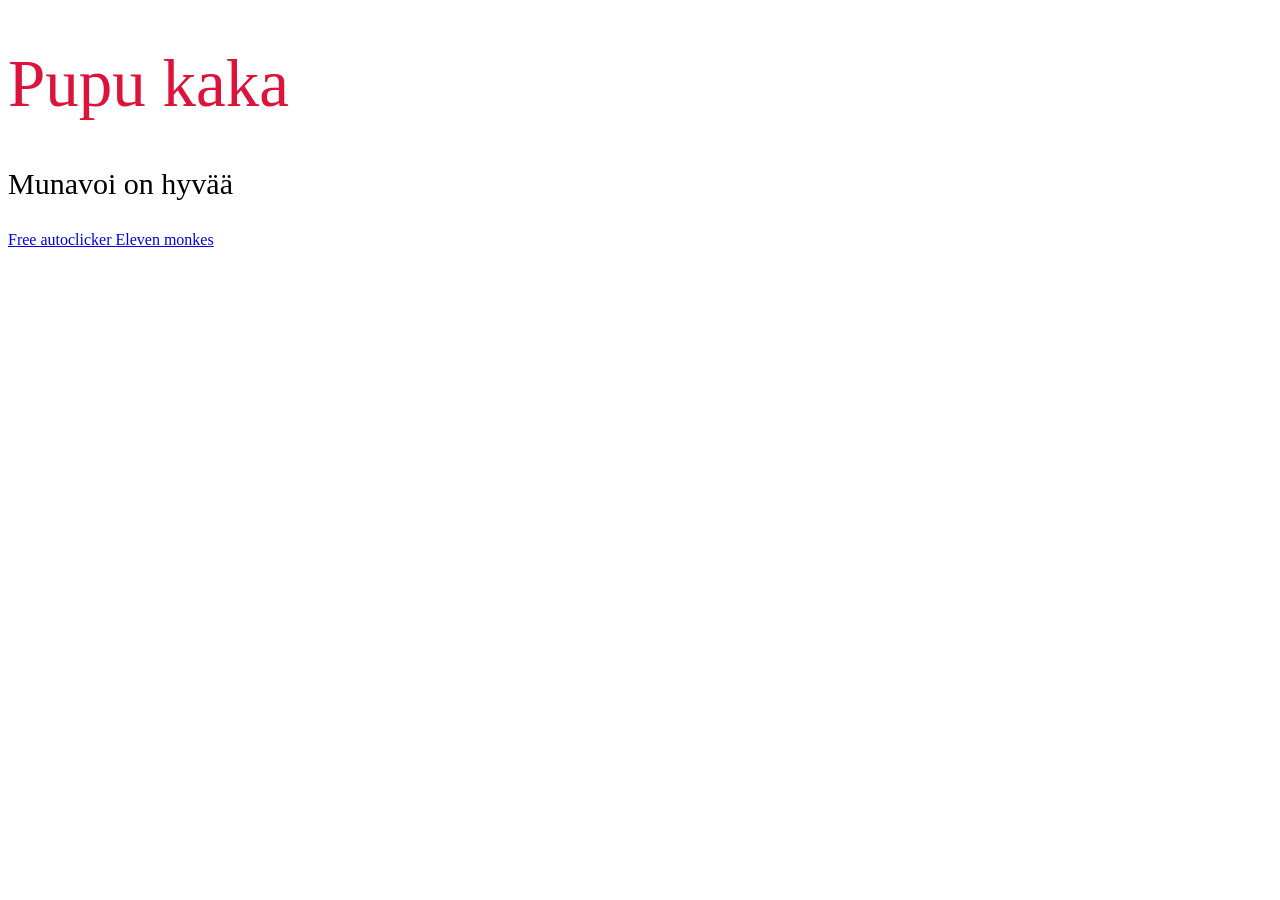
==== index.html @ 824513be "create index html" ====
<!DOCTYPE html>
<html>
    <head>
        <style>
            h1 {
                color:crimson;
                font-weight:normal;
                font-size: 67px;
            }
            p {
                font-size:30px;
                font-display: swap;
            }
        </style>
    </head>

<body>
<h1>Pupu kaka</h1>

<p>Munavoi on hyvää</p>
<a href="https://www.youtube.com/watch?v=dQw4w9WgXcQ&list=RDdQw4w9WgXcQ&start_radio=1"> Free autoclicker </a>
<a href="Yksitoista.html"> Eleven monkes</a>
</body>
</html>
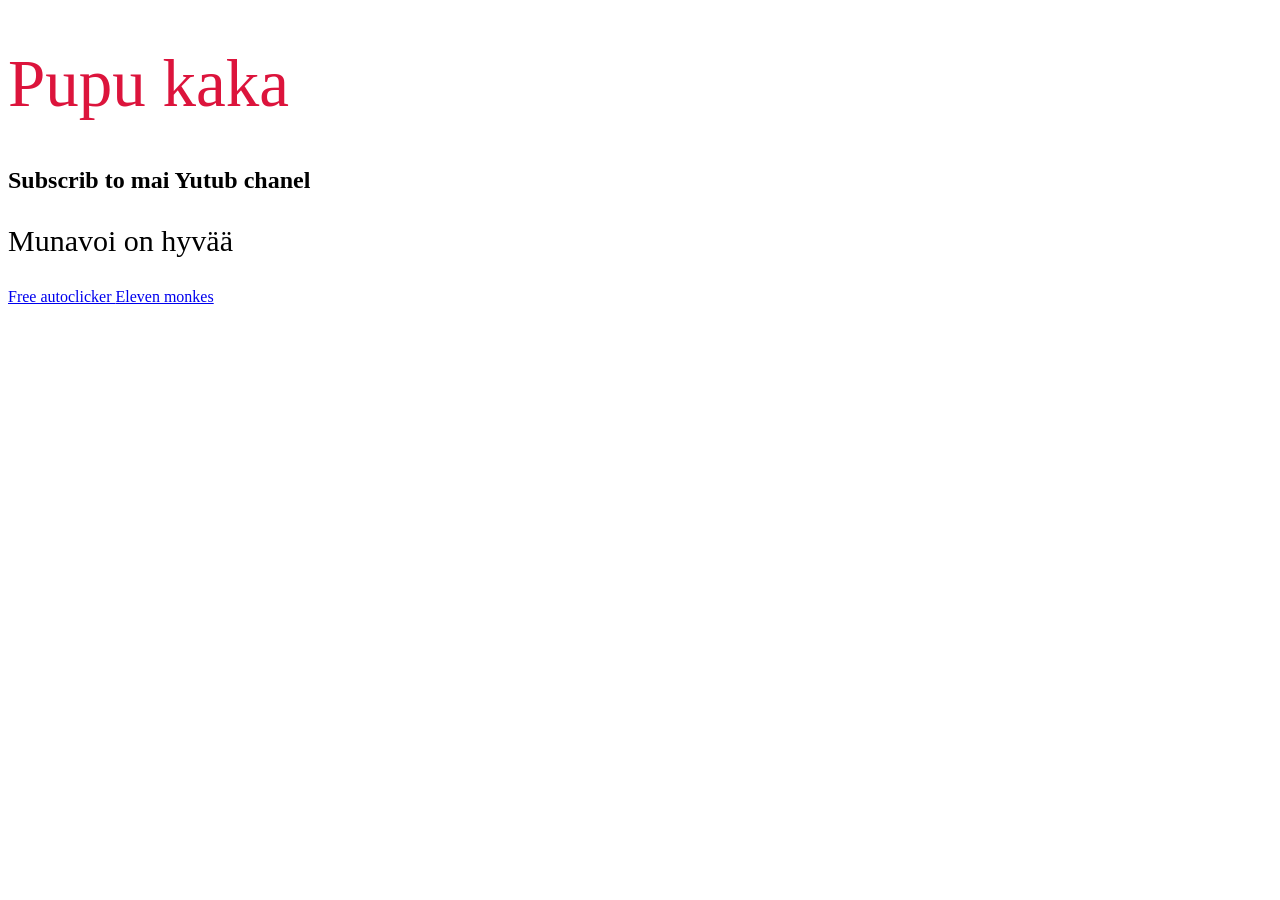
==== commit 06c137a8: "uusi otsikko, h2" ====
--- a/index.html
+++ b/index.html
@@ -9,13 +9,15 @@
             }
             p {
                 font-size:30px;
-                font-display: swap;
             }
         </style>
     </head>
 
 <body>
 <h1>Pupu kaka</h1>
+<h2>
+    Subscrib to mai Yutub chanel
+</h2>
 
 <p>Munavoi on hyvää</p>
 <a href="https://www.youtube.com/watch?v=dQw4w9WgXcQ&list=RDdQw4w9WgXcQ&start_radio=1"> Free autoclicker </a>
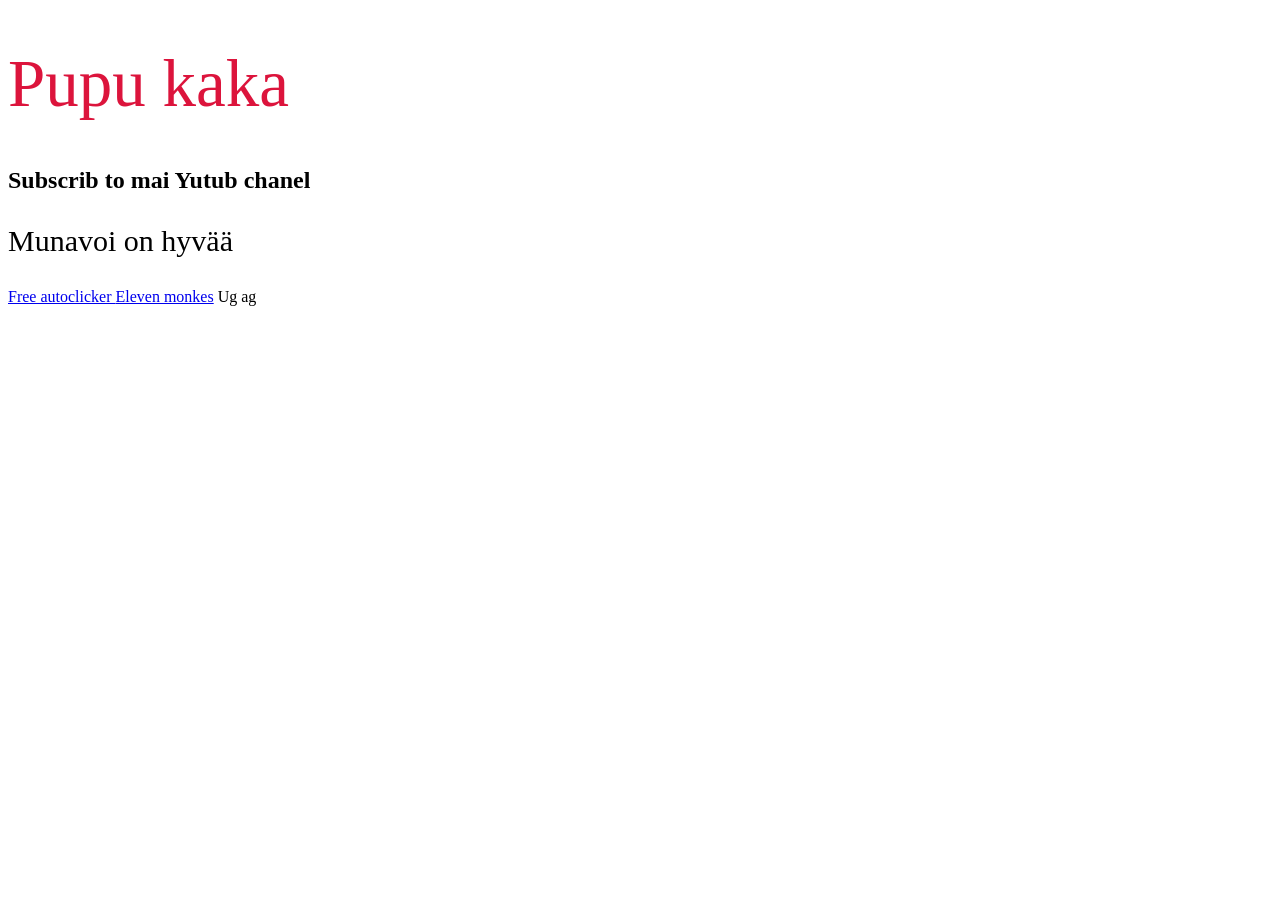
==== commit 6bd46386: "Lisää tekstiä, h2" ====
--- a/index.html
+++ b/index.html
@@ -22,5 +22,7 @@
 <p>Munavoi on hyvää</p>
 <a href="https://www.youtube.com/watch?v=dQw4w9WgXcQ&list=RDdQw4w9WgXcQ&start_radio=1"> Free autoclicker </a>
 <a href="Yksitoista.html"> Eleven monkes</a>
+<a>Ug ag
+</a>
 </body>
 </html>
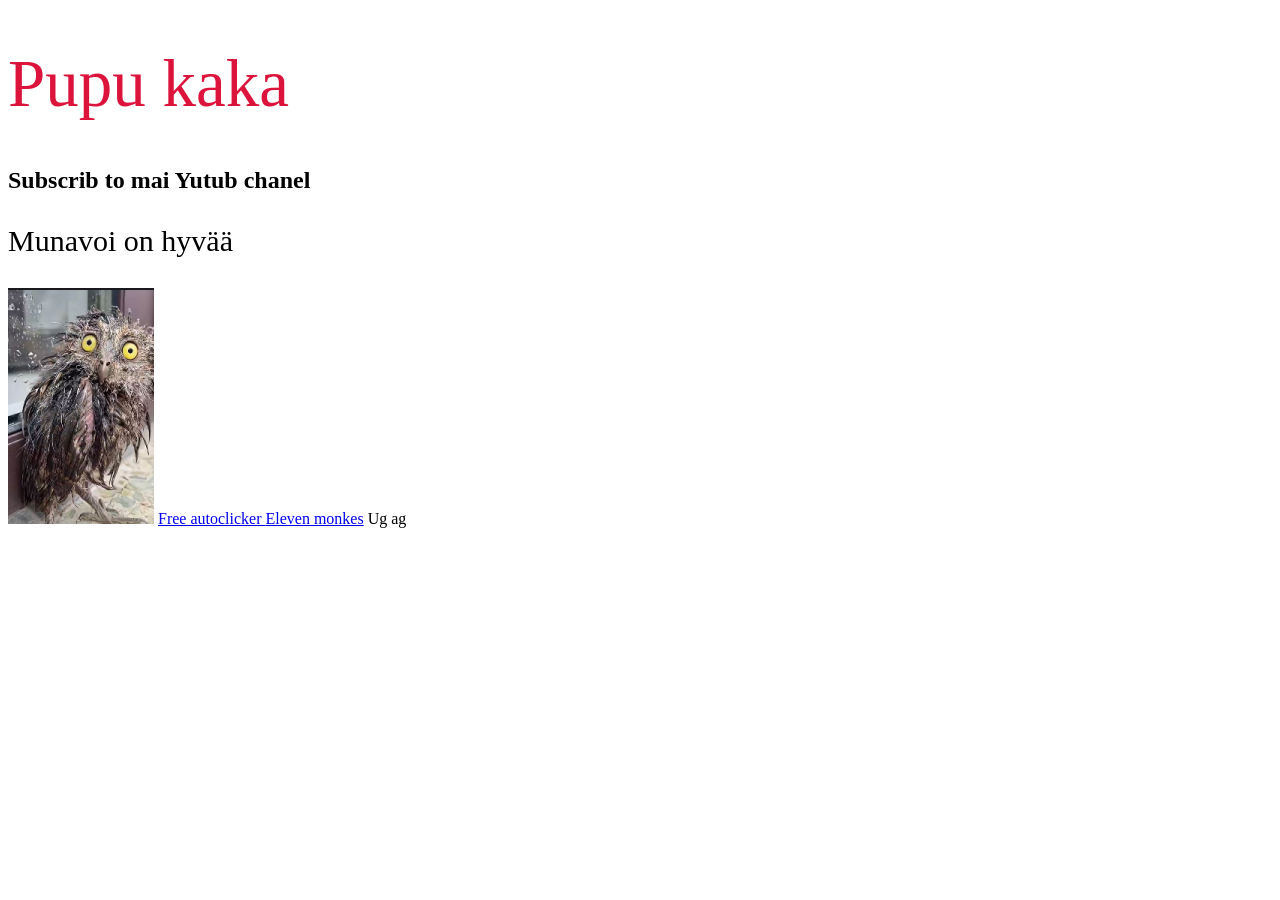
==== commit a00106f5: "Owl whit moor staff" ====
--- a/index.html
+++ b/index.html
@@ -1,16 +1,8 @@
 <!DOCTYPE html>
 <html>
     <head>
-        <style>
-            h1 {
-                color:crimson;
-                font-weight:normal;
-                font-size: 67px;
-            }
-            p {
-                font-size:30px;
-            }
-        </style>
+        <link rel="stylesheet" href="style.css">
+    </link>
     </head>
 
 <body>
@@ -20,6 +12,7 @@
 </h2>
 
 <p>Munavoi on hyvää</p>
+<img src="owl.png" alt="Pöllö">
 <a href="https://www.youtube.com/watch?v=dQw4w9WgXcQ&list=RDdQw4w9WgXcQ&start_radio=1"> Free autoclicker </a>
 <a href="Yksitoista.html"> Eleven monkes</a>
 <a>Ug ag
--- a/style.css
+++ b/style.css
@@ -0,0 +1,8 @@
+ h1 {
+                color:crimson;
+                font-weight:normal;
+                font-size: 67px;
+            }
+            p {
+                font-size:30px;
+            }
